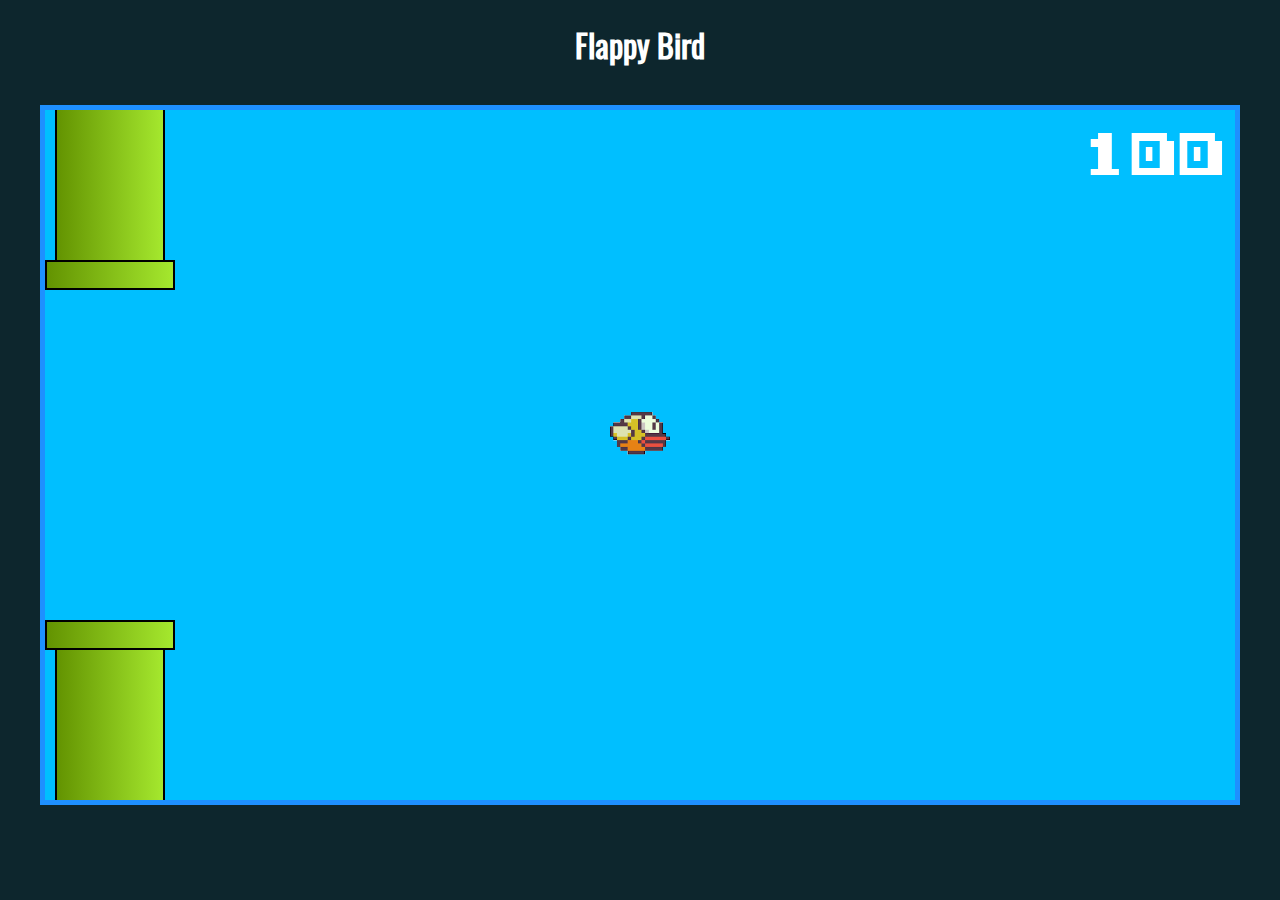
==== public/index.html @ 9f83685a "start of flappy-bird clone from a udemy course" ====
<!DOCTYPE html>
<html>

<head>
    <meta charset="UTF-8">
    <title>Flappy Bird</title>
    <link rel="stylesheet" href="../src/css/estilo.css">
    <link rel="stylesheet" href="../src/css/flappy.css">
</head>

<body class="conteudo">
    <h1>Flappy Bird</h1>
    <div wm-flappy>
        <img class="bird" src="../src/assets/images/passaro.png" alt = "bird">
        <div class="par-de-barreiras">
            <div class="barreira">
                <div class="corpo"></div>
                <div class="borda"></div>
            </div>
            <div class="barreira">
                <div class="borda"></div>
                <div class="corpo"></div>
            </div>
        </div>
        <div class= "progresso">100</div>
    </div>
    <script src="../src/js/flappy.js"></script>
</body>

</html>
---- src/css/estilo.css ----
@font-face {
    font-family: 'Oswald';
    src: url('../assets/fonts/Oswald-Regular.ttf') format('truetype');
}

* {
    font-family: 'Oswald', sans-serif;
}

html {
    height: 100%;
}

body {
    margin: 0;
    background-color: #0D262D;
    color: #fff;
    height: 100%;
}

.conteudo {
    display: flex;
    flex-direction: column;
    align-items: center;
    min-height: 100%;
}

.exercicio div {
    font-size: 3em;
    border: solid 5px #fff;
    padding: 20px 40px;
    margin: 10px;
}

.exercicio div:nth-of-type(1) {
    background-color: darkgoldenrod;
}

.exercicio div:nth-of-type(2) {
    background-color: crimson;
}

.exercicio div:nth-of-type(3) {
    background-color: darkcyan;
}

.exercicio div:nth-of-type(4) {
    background-color: darkorchid;
}

.exercicio .destaque {
    border: solid 10px greenyellow;
    color: greenyellow;
    font-weight: bold;
}
---- src/css/flappy.css ----
* {
    box-sizing: border-box;
}

@font-face {
    font-family: 'Pixel';
    src: url('../assets/fonts/Pixel.ttf');
}

[wm-flappy] {
    position: relative;
    border: 5px solid dodgerblue;
    height: 700px;
    width: 1200px;
    margin: 15px;
    background-color:deepskyblue;
    overflow: hidden;

}

.bird{
    position: absolute;
    width: 60px;
    left: calc(50% - 30px);
    bottom: 50%;
}

.par-de-barreiras{
    position: absolute;
    top: 0;
    height: 100%;
    display: flex;
    flex-direction: column;
    justify-content: space-between;
}

.barreira{
    display: flex;
    flex-direction: column;
    align-items: center;
}

.barreira .borda {
    height: 30px;
    width: 130px;
    background: linear-gradient(90deg, #639301, #A5E82E);
    border: 2px solid #000;
}

.barreira .corpo{
    height: 150px;
    width: 110px;
    background: linear-gradient(90deg, #639301, #A5E82E);
    border-left: 2px solid #000;
    border-right: 2px solid #000;
    
}

.progresso {
    position: absolute;
    top: 10px;
    right: 10px;
    font-family: Pixel;
    font-size: 70px;
}
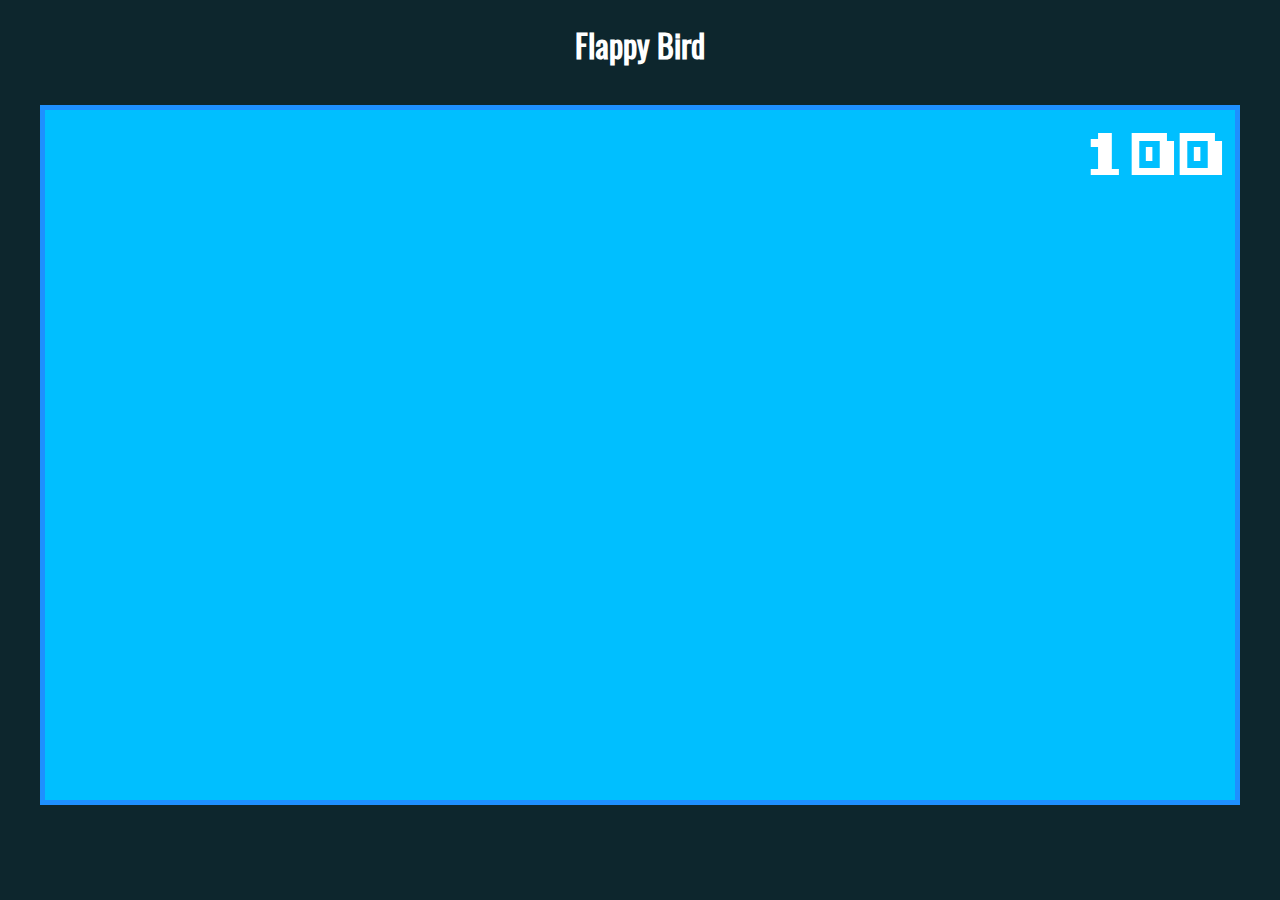
==== commit 1e7585e4: "added animations and controls" ====
--- a/public/index.html
+++ b/public/index.html
@@ -11,17 +11,6 @@
 <body class="conteudo">
     <h1>Flappy Bird</h1>
     <div wm-flappy>
-        <img class="bird" src="../src/assets/images/passaro.png" alt = "bird">
-        <div class="par-de-barreiras">
-            <div class="barreira">
-                <div class="corpo"></div>
-                <div class="borda"></div>
-            </div>
-            <div class="barreira">
-                <div class="borda"></div>
-                <div class="corpo"></div>
-            </div>
-        </div>
         <div class= "progresso">100</div>
     </div>
     <script src="../src/js/flappy.js"></script>
--- a/src/css/flappy.css
+++ b/src/css/flappy.css
@@ -22,7 +22,6 @@
     position: absolute;
     width: 60px;
     left: calc(50% - 30px);
-    bottom: 50%;
 }
 
 .par-de-barreiras{
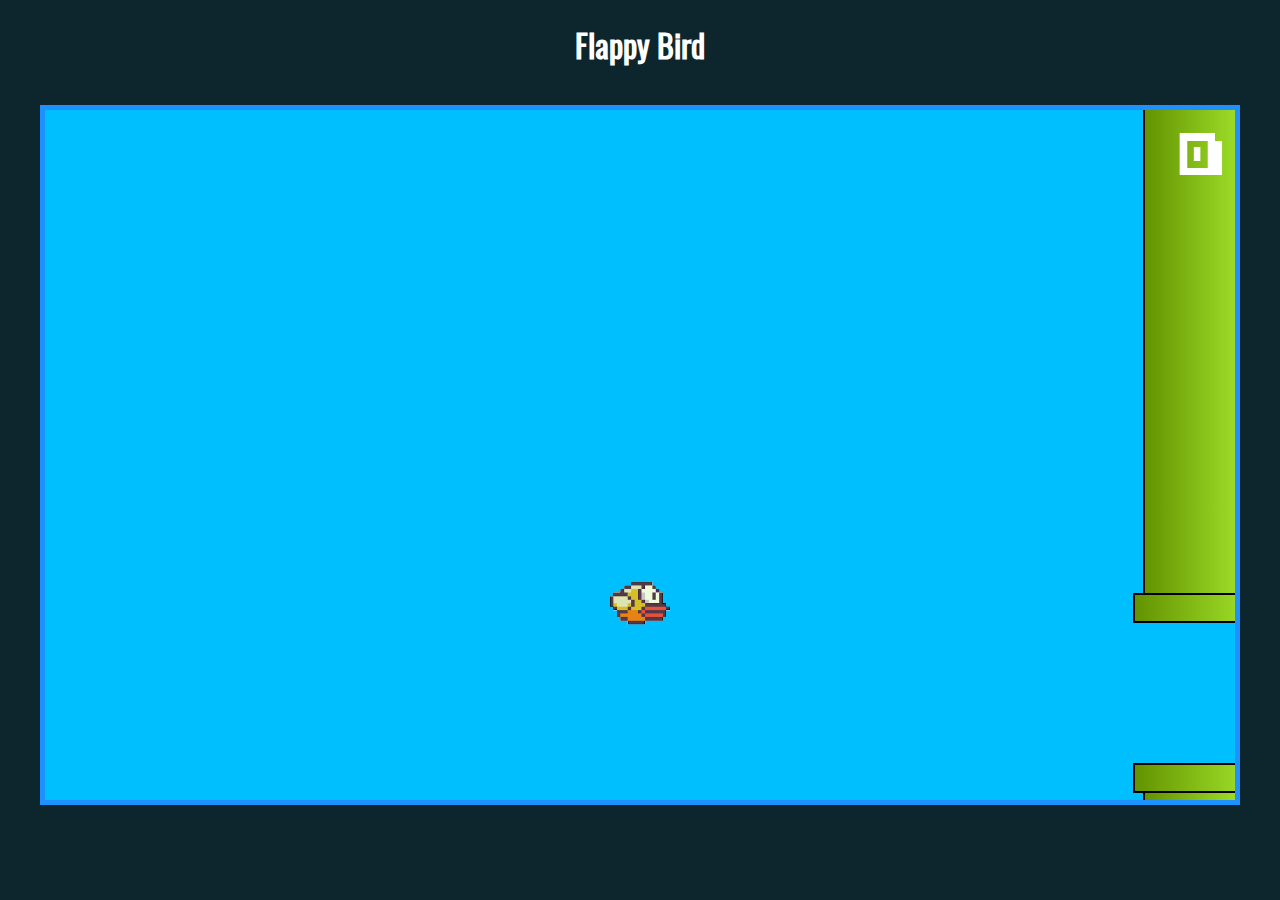
==== commit 29f06c50: "working game" ====
--- a/public/index.html
+++ b/public/index.html
@@ -11,7 +11,7 @@
 <body class="conteudo">
     <h1>Flappy Bird</h1>
     <div wm-flappy>
-        <div class= "progresso">100</div>
+        <div class= "progresso"></div>
     </div>
     <script src="../src/js/flappy.js"></script>
 </body>
--- a/src/css/flappy.css
+++ b/src/css/flappy.css
@@ -61,4 +61,5 @@
     right: 10px;
     font-family: Pixel;
     font-size: 70px;
+    z-index: 100;
 }